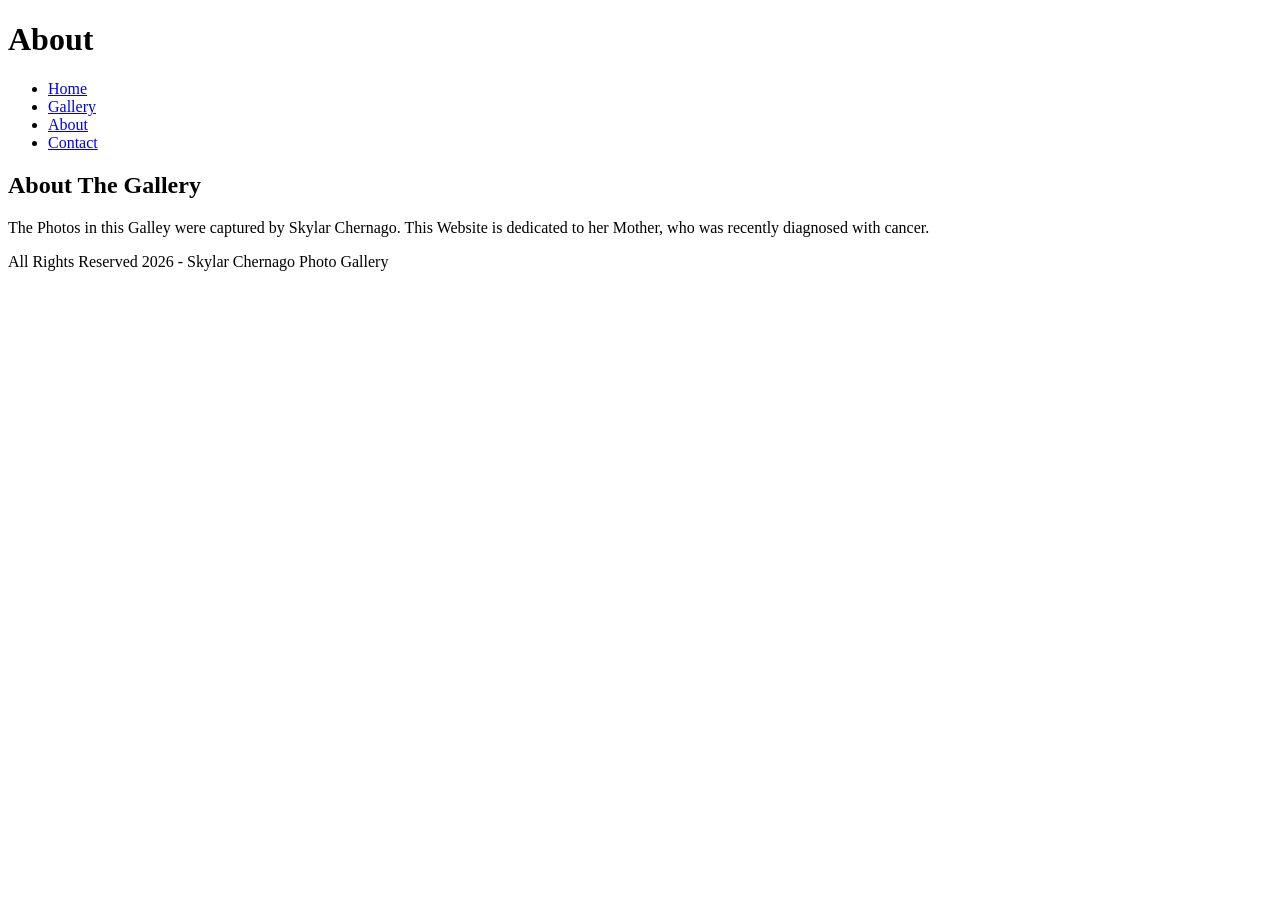
==== about.html @ 79638236 "Create about.html" ====
<!DOCTYPE html>
<html lang="en">
<head>
  <meta charset="UTF-8">
  <meta name="viewport" content="width=device-width, initial-scale=1.0">
  <title>About</title>
  <link rel="stylesheet" href="css/styles.css">
</head>

<body>

  <header>
    <h1>About</h1>

    <nav>
      <ul>
        <li><a href="index.html">Home</a></li>
        <li><a href="gallery.html">Gallery</a></li>
        <li><a href="about.html">About</a></li>
        <li><a href="contact.html">Contact</a></li>
      </ul>
    </nav>
              
  </header>

  <main>
    <section class="content">
      <h2>About The Gallery</h2>
      <p>The Photos in this Galley were captured by Skylar Chernago. This Website is dedicated to her Mother, who was recently diagnosed with cancer.</p>
    </section>
    
  </main>

  <footer>
    <p>All Rights Reserved 2026 - Skylar Chernago Photo Gallery</p>
  </footer>

</body>

</html>
              
              
              
              
              
              
              
              
              
              
              
              
              
              
              
              
              
              
              
              
              
              </li>
      </ul>
    </nav>
  </header>
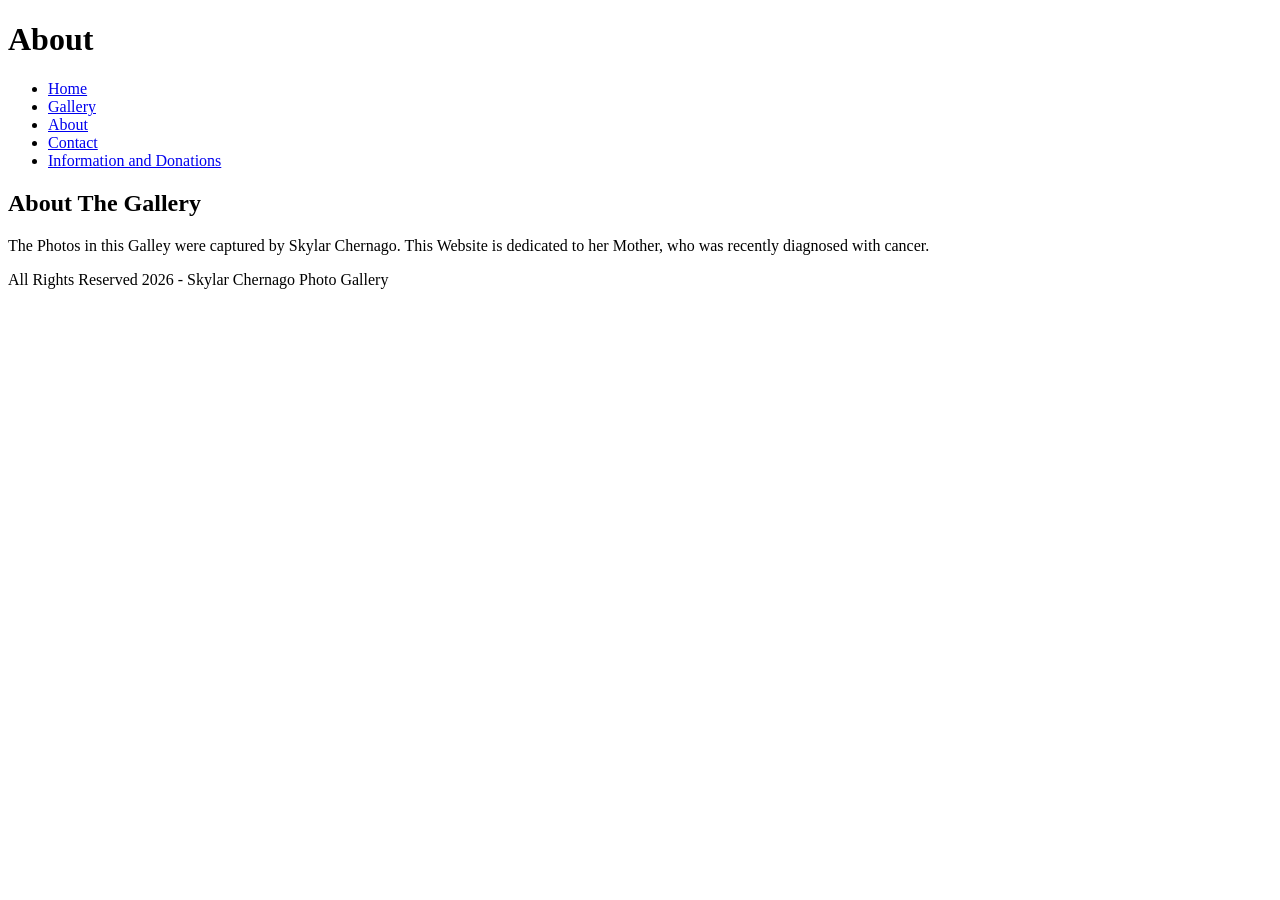
==== commit e34aa5ae: "Update about.html" ====
--- a/about.html
+++ b/about.html
@@ -18,6 +18,7 @@
         <li><a href="gallery.html">Gallery</a></li>
         <li><a href="about.html">About</a></li>
         <li><a href="contact.html">Contact</a></li>
+        <li><a href="external.html">Information and Donations</a></li>
       </ul>
     </nav>
               
